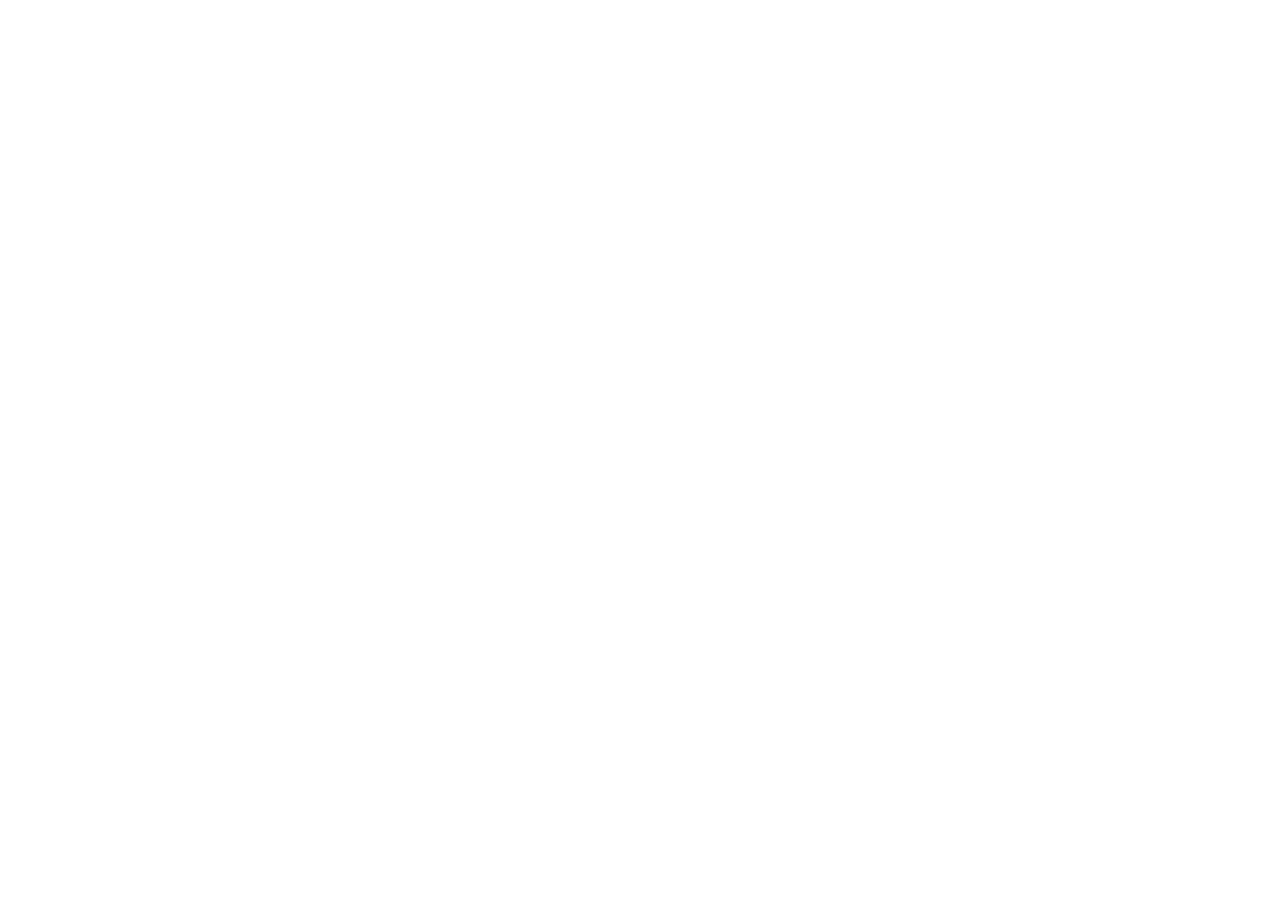
==== JS_bgchanger/index.html @ da15d74a "javaS" ====
<!DOCTYPE html>
<html lang="en">
<head>
    <meta charset="UTF-8">
    <meta name="viewport" content="width=device-width, initial-scale=1.0">
    <title>Document</title>
</head>
<body>
    
</body>
</html>
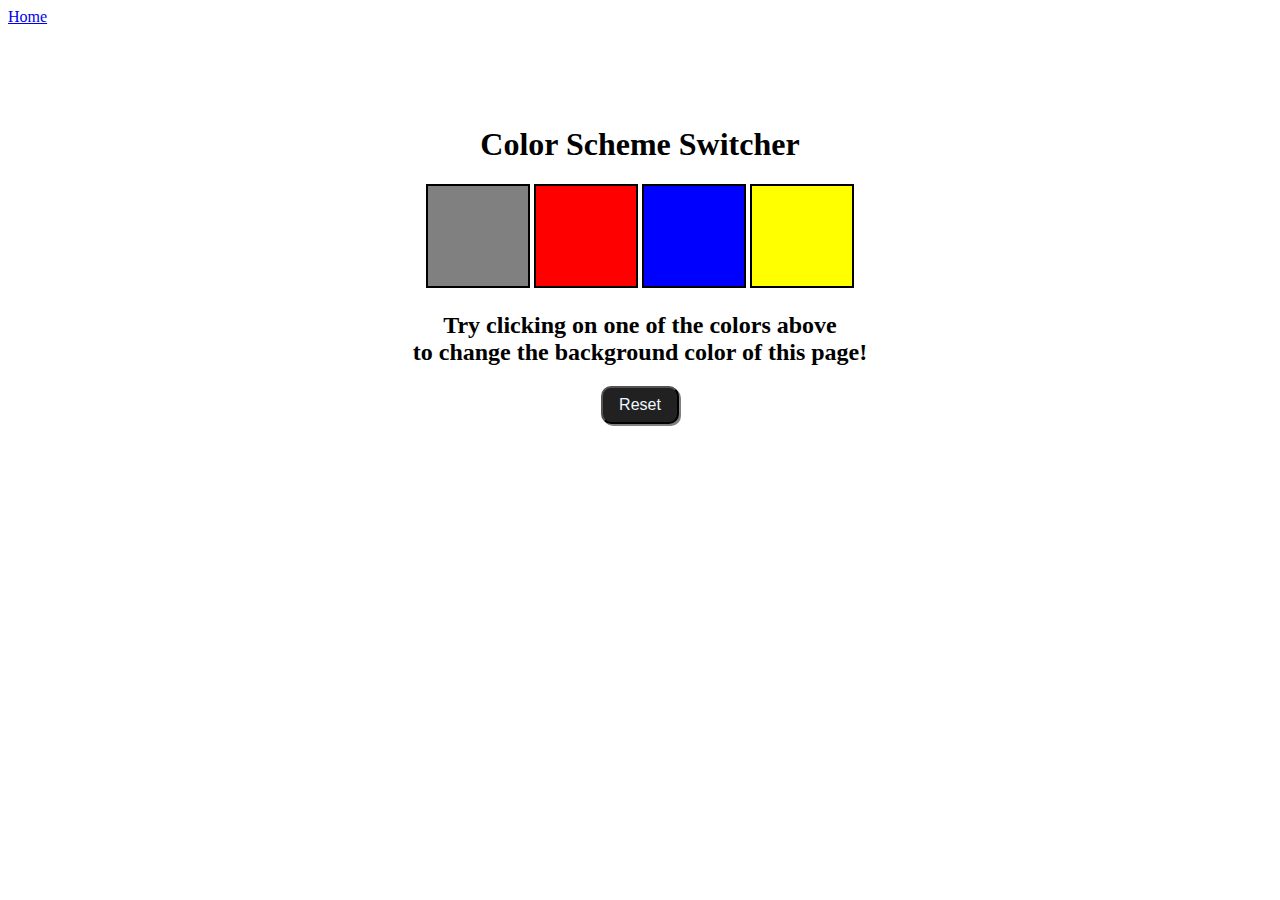
==== commit e3e6ebfb: "BgChanger using JavaScript" ====
--- a/JS_bgchanger/index.html
+++ b/JS_bgchanger/index.html
@@ -1,11 +1,29 @@
 <!DOCTYPE html>
 <html lang="en">
-<head>
-    <meta charset="UTF-8">
-    <meta name="viewport" content="width=device-width, initial-scale=1.0">
-    <title>Document</title>
-</head>
-<body>
-    
-</body>
-</html>+  <head>
+    <meta charset="UTF-8" />
+    <meta name="viewport" content="width=device-width, initial-scale=1.0" />
+    <meta http-equiv="X-UA-Compatible" content="ie=edge" />
+    <link rel="stylesheet" href="style.css" />
+    <link rel="stylesheet" href="../styles.css" />
+    <title>JavaScript Background Color Switcher</title>
+  </head>
+  <body>
+    <nav>
+      <a href="/" aria-current="page">Home</a>
+    </nav>
+    <div class="canvas">
+      <h1>Color Scheme Switcher</h1>
+      <span class="button" id="grey"></span>
+      <span class="button" id="red"></span>
+      <span class="button" id="blue"></span>
+      <span class="button" id="yellow"></span>
+      <h2>
+        Try clicking on one of the colors above
+        <span>to change the background color of this page!</span>
+      </h2>
+      <button id="reset">Reset</button>
+    </div>
+    <script src="script.js"></script>
+  </body>
+</html>
--- a/JS_bgchanger/style.css
+++ b/JS_bgchanger/style.css
@@ -0,0 +1,48 @@
+html {
+    margin: 0;
+  }
+  
+  span {
+    display: block;
+  }
+  .canvas {
+    margin: 100px auto 100px;
+    width: 80%;
+    text-align: center;
+  }
+  
+  .button {
+    width: 100px;
+    height: 100px;
+    border: solid black 2px;
+    display: inline-block;
+  }
+  
+  #grey {
+    background: grey;
+  }
+  
+  #red {
+    background: red;
+  }
+  #blue {
+    background: blue;
+  }
+  #yellow {
+    background: yellow;
+  }
+  
+  #reset{
+    padding:0.5rem 1rem;
+    background-color: #212121;
+    color: aliceblue;
+    font-size: medium;
+    border-radius: 10px;
+    box-shadow: 2px 2px grey;
+  }
+  #reset:hover{
+    scale: 1.1;
+    background-color: aliceblue;
+    color:#212121;
+    box-shadow: 2px 2px black;
+  }